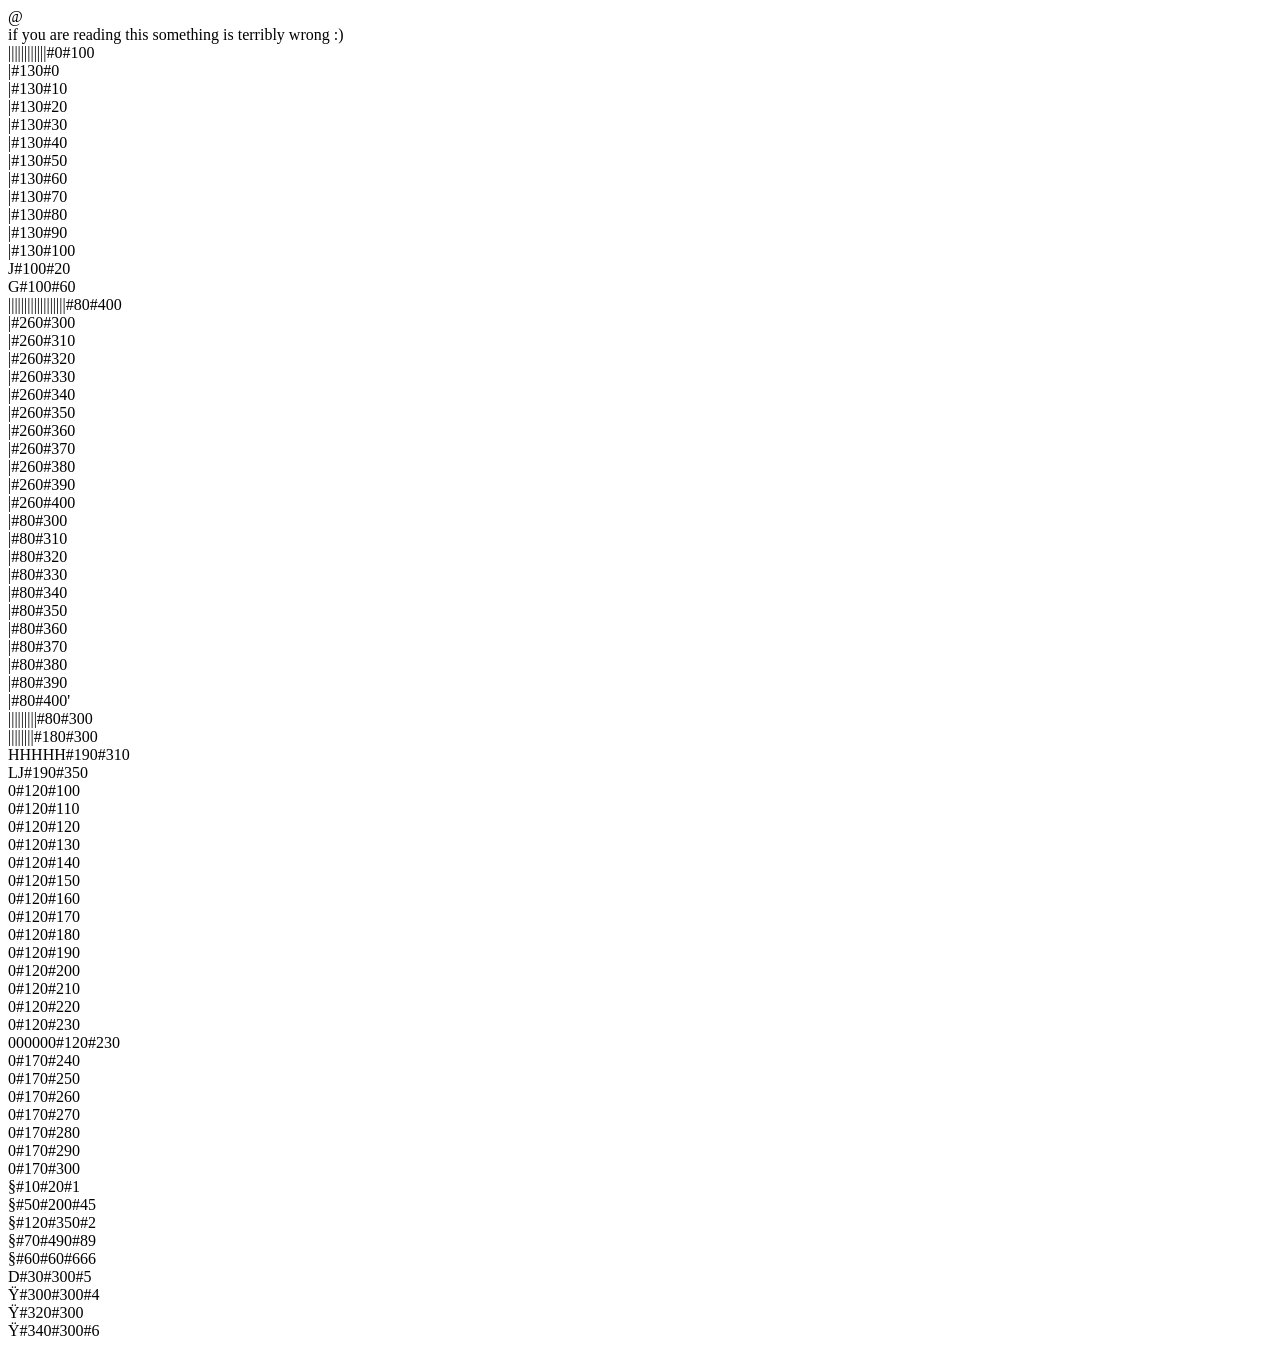
==== index.html @ 751972be "Today was beautiful It was a really nice day" ====
<!DOCTYPE html>
<html lang="en">
<head>
    <meta charset="UTF-8">
    <meta name="viewport" content="width=device-width, initial-scale=1.0">
    <link rel="stylesheet" href="./main.css">
    <script src="./javascript/npc.js"></script>
    <script src="./javascript/basics.js"></script>
    <script src="./javascript/menu.js"></script>
    <script src="./files/npcDIalogList.js"></script>
    <title>HUB</title>
</head>
<body onkeypress="controls(document.getElementById('player'), event, [0, 500])" onload="setObj(document.getElementsByClassName('object')); setTXT(document.getElementById('txt')); randomMove([0, 500], [45,2]); setDialog();">
    <div id="player">@</div>
    <div id="txt">if you are reading this something is terribly wrong :)</div>
    
    <div class="object">||||||||||||#0#100</div>
    <div class="object">|#130#0</div>
    <div class="object">|#130#10</div>
    <div class="object">|#130#20</div>
    <div class="object">|#130#30</div>
    <div class="object">|#130#40</div>
    <div class="object">|#130#50</div>
    <div class="object">|#130#60</div>
    <div class="object">|#130#70</div>
    <div class="object">|#130#80</div>
    <div class="object">|#130#90</div>
    <div class="object">|#130#100</div>

    <div class="object">J#100#20</div>
    <div class="object">G#100#60</div>

    <div class="object">||||||||||||||||||#80#400</div>
    <div class="object">|#260#300</div>
    <div class="object">|#260#310</div>
    <div class="object">|#260#320</div>
    <div class="object">|#260#330</div>
    <div class="object">|#260#340</div>
    <div class="object">|#260#350</div>
    <div class="object">|#260#360</div>
    <div class="object">|#260#370</div>
    <div class="object">|#260#380</div>
    <div class="object">|#260#390</div>
    <div class="object">|#260#400</div>
    <div class="object">|#80#300</div>
    <div class="object">|#80#310</div>
    <div class="object">|#80#320</div>
    <div class="object">|#80#330</div>
    <div class="object">|#80#340</div>
    <div class="object">|#80#350</div>
    <div class="object">|#80#360</div>
    <div class="object">|#80#370</div>
    <div class="object">|#80#380</div>
    <div class="object">|#80#390</div>
    <div class="object">|#80#400'</div>
    <div class="object">|||||||||#80#300</div>
    <div class="object">||||||||#180#300</div>

    <div class="object">HHHHH#190#310</div>
    <div class="object">LJ#190#350</div>

    <div class="object path">0#120#100</div>
    <div class="object path">0#120#110</div>
    <div class="object path">0#120#120</div>
    <div class="object path">0#120#130</div>
    <div class="object path">0#120#140</div>
    <div class="object path">0#120#150</div>
    <div class="object path">0#120#160</div>
    <div class="object path">0#120#170</div>
    <div class="object path">0#120#180</div>
    <div class="object path">0#120#190</div>
    <div class="object path">0#120#200</div>
    <div class="object path">0#120#210</div>
    <div class="object path">0#120#220</div>
    <div class="object path">0#120#230</div>
    <div class="object path">000000#120#230</div>
    <div class="object path">0#170#240</div>
    <div class="object path">0#170#250</div>
    <div class="object path">0#170#260</div>
    <div class="object path">0#170#270</div>
    <div class="object path">0#170#280</div>
    <div class="object path">0#170#290</div>
    <div class="object path">0#170#300</div>

    <div class="object npc">§#10#20#1</div>
    <div class="object npc">§#50#200#45</div>
    <div class="object npc">§#120#350#2</div>
    <div class="object npc">§#70#490#89</div>
    <div class="object npc evil">§#60#60#666</div>
    <div class="object npc">D#30#300#5</div>

    <div class="object npc">Ÿ#300#300#4</div>
    <div class="object path">Ÿ#320#300</div>
    <div class="object npc">Ÿ#340#300#6</div>
</body>
</html>
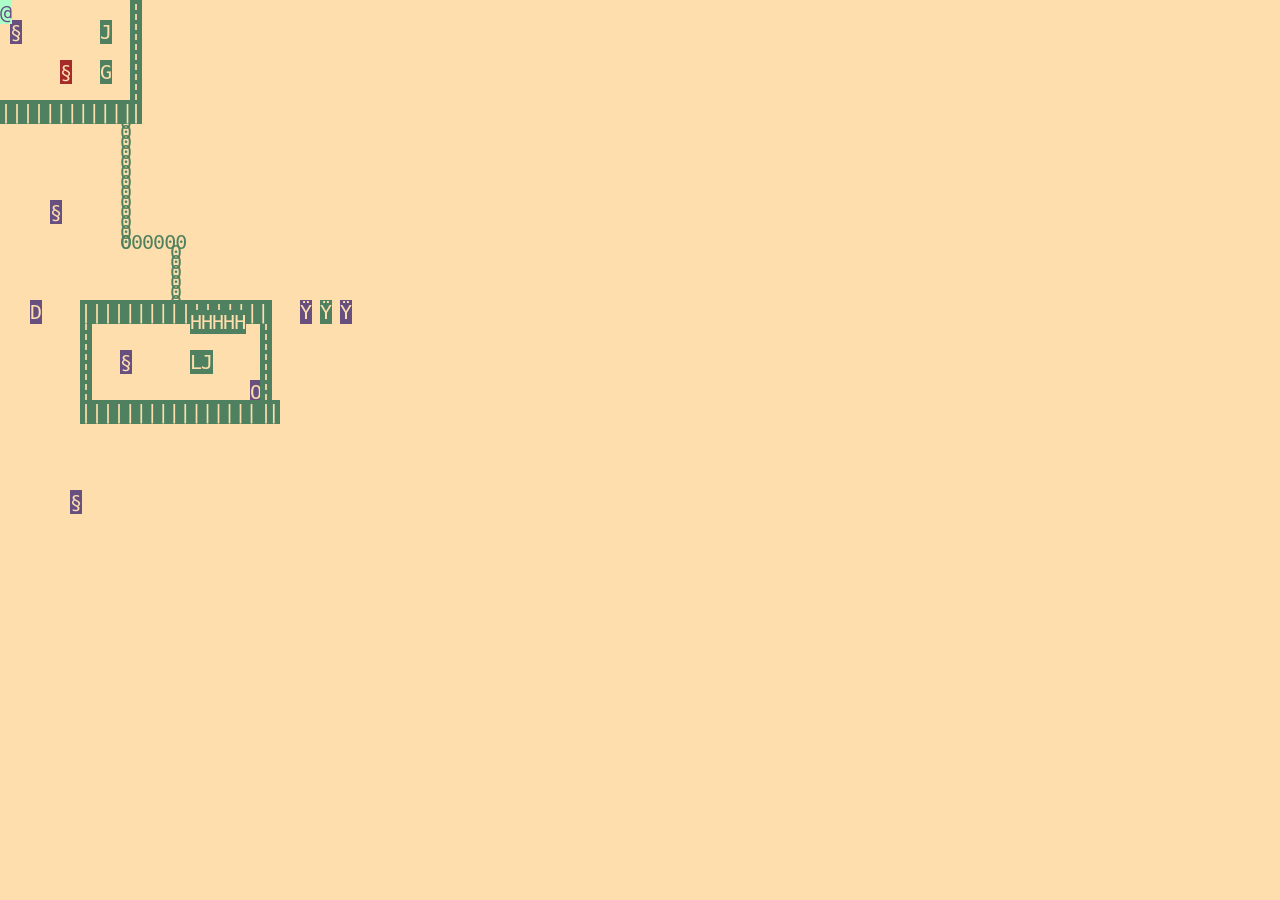
==== commit df2df86e: "EMP Restructure What it says on the tin" ====
--- a/index.html
+++ b/index.html
@@ -7,13 +7,16 @@
     <script src="./javascript/npc.js"></script>
     <script src="./javascript/basics.js"></script>
     <script src="./javascript/menu.js"></script>
+    <script src="./javascript/quests.js"></script>
+
     <script src="./files/npcDIalogList.js"></script>
     <title>HUB</title>
 </head>
-<body onkeypress="controls(document.getElementById('player'), event, [0, 500])" onload="setObj(document.getElementsByClassName('object')); setTXT(document.getElementById('txt')); randomMove([0, 500], [45,2]); setDialog();">
+<body onkeypress="controls(document.getElementById('player'), event)" onload="setObj(document.getElementsByClassName('object'), [0, 500]); setTXT(document.getElementById('txt')); randomMove([0, 500], [45,2]); setDialog();">
     <div id="player">@</div>
     <div id="txt">if you are reading this something is terribly wrong :)</div>
-    
+    <div id="loading">Loading In Place :)</div>
+
     <div class="object">||||||||||||#0#100</div>
     <div class="object">|#130#0</div>
     <div class="object">|#130#10</div>
@@ -58,6 +61,7 @@
 
     <div class="object">HHHHH#190#310</div>
     <div class="object">LJ#190#350</div>
+    <div class="object npc">O#250#380#91</div>
 
     <div class="object path">0#120#100</div>
     <div class="object path">0#120#110</div>
@@ -90,7 +94,7 @@
     <div class="object npc">D#30#300#5</div>
 
     <div class="object npc">Ÿ#300#300#4</div>
-    <div class="object path">Ÿ#320#300</div>
+    <div class="object">Ÿ#320#300</div>
     <div class="object npc">Ÿ#340#300#6</div>
 </body>
 </html>
--- a/main.css
+++ b/main.css
@@ -0,0 +1,80 @@
+body {
+    font-family: monospace;
+    font-size: 20px;    
+    letter-spacing: -1px;
+    margin: 0px;
+
+    background-color: #ffdead;
+}
+#loading {
+    color: white;
+    background-color: black;
+    z-index: 9999;
+    width: 10000px;
+    height: 10000px;
+    padding: 100px;
+}
+div {
+    position: absolute;
+
+    margin: 0%;
+    padding: 0%;
+    padding-right: 1px;
+    width: fit-content;
+    height: fit-content;
+}
+ul {
+    list-style: none;
+}
+li {
+    margin: 0;
+    margin-left: 10px;
+}
+
+#player {
+    background-color: #ADFFC8;
+    color: #674F80;
+    
+    top: 0;
+    left: 0;
+
+    z-index: 0;
+}
+#txt {
+    background-color: black;
+    color: white;
+    font-size: 15px;
+
+    margin: 20px;
+    padding: 20px;
+    width: 250px;
+    height: 100px;
+
+    z-index: 90;
+    border-color: white;
+    border-width: 3px;
+    border-style: dashed;
+    Text-align: justify;
+}
+
+.object {
+    background-color: #4F805F;
+    color: #ffdead;
+    
+    white-space: nowrap;
+    overflow: hidden;
+}
+.npc {
+    background-color: #674F80;
+    color: #ffdead;
+    z-index: -10;
+}
+.evil {
+    background-color: brown;
+    /*color: blue;*/
+}
+.path {
+    background-color: transparent;
+    color: #4F805F;
+    z-index: -90;
+}
